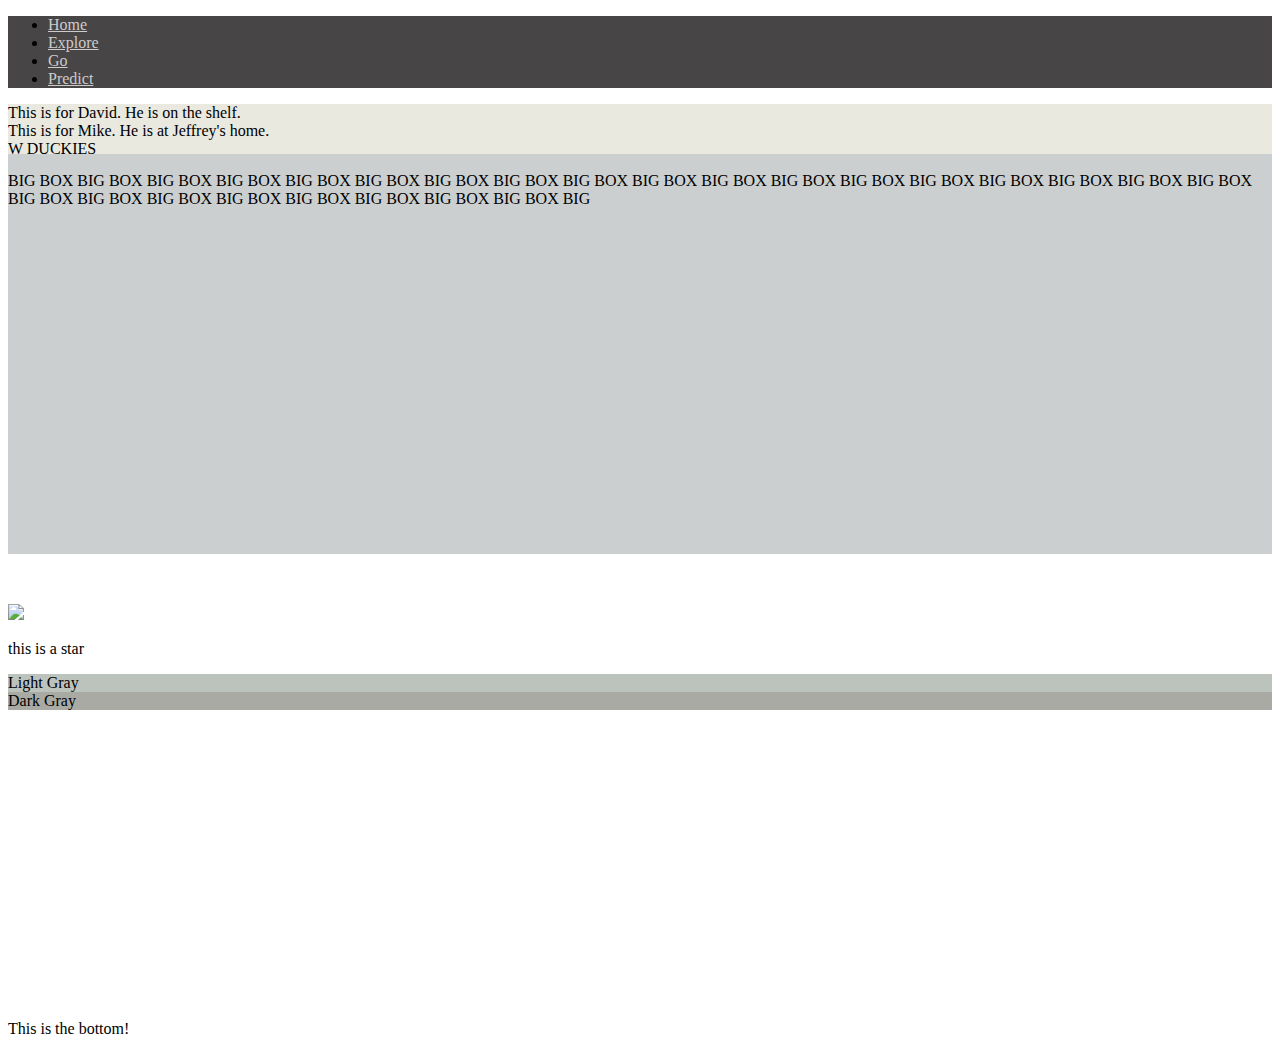
==== 24_fd_Balls_JeffreyZ_WeichenL/index.html @ 4ea7d7da "changed index" ====
<!DOCTYPE html>

<!-- .no-js attribute to make sure that stuff doesn't load in before styling info arrives -->
<html class="no-js">    
    <head>

        <style>

            ul {
                background-color: rgb(71, 69, 69);
            }

            a#b {
                color: rgb(206, 203, 203);
            }


        </style>

        <title>Foundation Tests</title>

        <link rel="stylesheet" href="https://cdn.jsdelivr.net/npm/foundation-sites@6.7.5/dist/css/foundation.min.css" crossorigin="anonymous">
        <script src="https://cdn.jsdelivr.net/npm/foundation-sites@6.7.5/dist/js/foundation.min.js" crossorigin="anonymous"></script>

    </head>

    <body>

        <ul class="menu align-left">
            <li><a href="#" id="b">Home</a></li>
            <li><a id="b" href="#">Explore</a></li>
            <li><a href="#" id="b">Go</a></li>
            <li><a href="#" id="b">Predict</a></li>
        </ul>


        <div class="grid-y" style="height: 500px;">
            <div class="grid-x grid-padding-x" style="height: 10%;">  
                <div class="cell medium-4" style="background-color: rgb(233, 233, 224); color: rgb(0, 0, 0);">
                    This is for David. He is on the shelf.
                </div>
                <div class="cell medium-4" style="background-color: rgb(233, 233, 224); color: rgb(0, 0, 0);">
                    This is for Mike. He is at Jeffrey's home.
                </div>
                <div class="cell medium-4" style="background-color: rgb(233, 233, 224); color: rgb(0, 0, 0);">
                    W DUCKIES
                </div>
            </div>

            <div class="cell small-6 medium-4 large-8" style="background-color: rgb(204, 207, 207); height: 400px">
                <br>
                BIG BOX BIG BOX BIG BOX BIG BOX BIG BOX BIG BOX BIG BOX BIG BOX BIG BOX BIG BOX BIG BOX BIG BOX BIG BOX BIG BOX BIG BOX BIG BOX BIG BOX BIG BOX BIG BOX BIG BOX BIG BOX BIG BOX BIG BOX BIG BOX BIG BOX BIG BOX BIG
            </div>
        </div>


        <div class="grid-container fluid">
            <div class="grid-y" style="height: 400px;">
                <div class="grid-x grid-padding-x" style="height: 30%;">  
                    <div class="cell medium-4" style="margin: auto;">
                        <img src="https://www.nasa.gov/sites/default/files/thumbnails/image/romankilonvae_draft_03.jpg">
                        <p>this is a star</p>
                    </div>
                    <div class="cell medium-4" style="background-color: rgb(188, 194, 188);">
                        Light Gray
                    </div>
                    <div class="cell medium-4" style="background-color: rgb(170, 170, 164);">
                        Dark Gray
                    </div>
                </div>
            </div>
        </div>






<!-- for some reasoon this appears in the previous text box -->
        <div>
            <p>This is the bottom!</p>
        </div>



    </body>
</html>
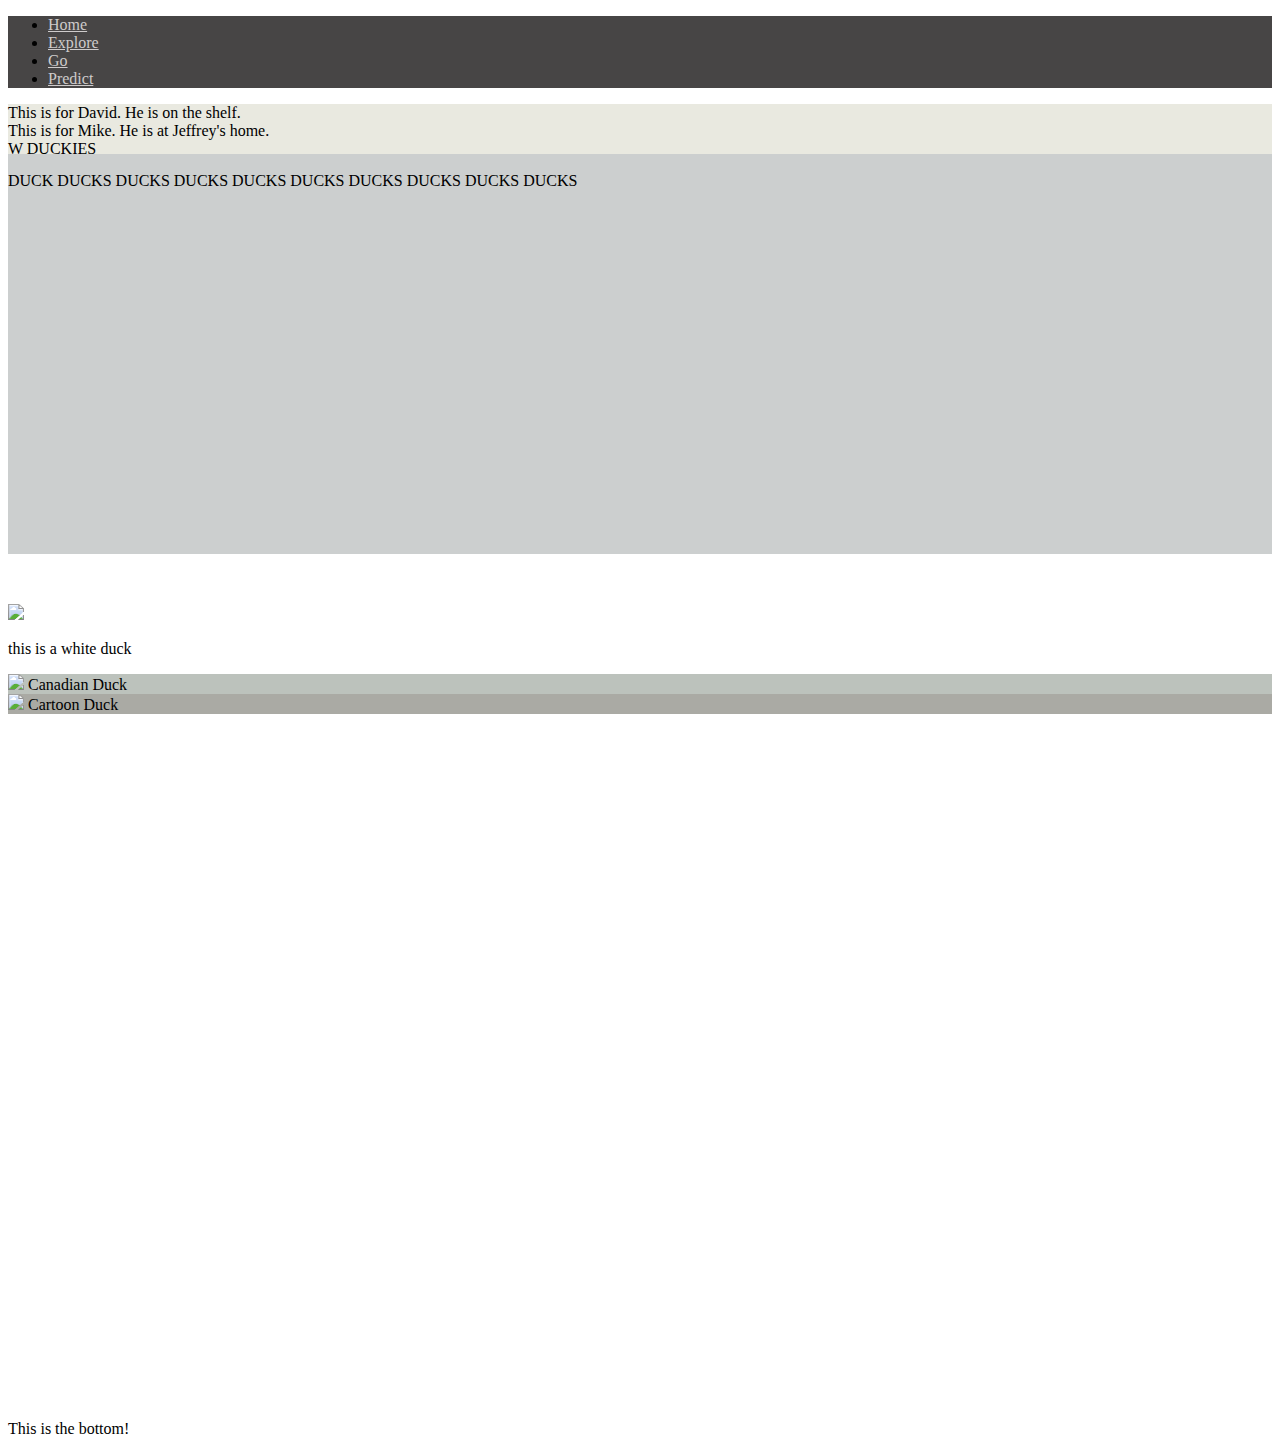
==== commit 44d1e3cf: "Update index.html" ====
--- a/24_fd_Balls_JeffreyZ_WeichenL/index.html
+++ b/24_fd_Balls_JeffreyZ_WeichenL/index.html
@@ -47,25 +47,30 @@
                 </div>
             </div>
 
-            <div class="cell small-6 medium-4 large-8" style="background-color: rgb(204, 207, 207); height: 400px">
+            <div class="cell small-6 medium-4 large-8" style="background-color: rgb(204, 207, 207); height: 400px;">
+                
                 <br>
-                BIG BOX BIG BOX BIG BOX BIG BOX BIG BOX BIG BOX BIG BOX BIG BOX BIG BOX BIG BOX BIG BOX BIG BOX BIG BOX BIG BOX BIG BOX BIG BOX BIG BOX BIG BOX BIG BOX BIG BOX BIG BOX BIG BOX BIG BOX BIG BOX BIG BOX BIG BOX BIG
+                DUCK DUCKS DUCKS DUCKS DUCKS DUCKS DUCKS DUCKS DUCKS DUCKS
+                
+
             </div>
         </div>
 
 
         <div class="grid-container fluid">
-            <div class="grid-y" style="height: 400px;">
-                <div class="grid-x grid-padding-x" style="height: 30%;">  
-                    <div class="cell medium-4" style="margin: auto;">
-                        <img src="https://www.nasa.gov/sites/default/files/thumbnails/image/romankilonvae_draft_03.jpg">
-                        <p>this is a star</p>
+            <div class="grid-y" style="height: 800px;">
+                <div class="grid-x grid-padding-x" style="height: 10%;">  
+                    <div class="cell medium-4">
+                        <img src="https://images.unsplash.com/photo-1563409236302-8442b5e644df?ixlib=rb-4.0.3&ixid=MnwxMjA3fDB8MHxzZWFyY2h8M3x8ZHVja3xlbnwwfHwwfHw%3D&w=1000&q=80">
+                        <p>this is a white duck</p>
                     </div>
                     <div class="cell medium-4" style="background-color: rgb(188, 194, 188);">
-                        Light Gray
+                        <img src="https://www.cnet.com/a/img/resize/bad49aed6598395519097dd7109e92104041fb1c/hub/2019/01/09/e30a81d2-f4e7-4439-98bf-61e288e16007/gettyimages-1045983738-1.jpg?auto=webp&fit=crop&height=675&precrop=1802,1147,x47,y131&width=1200">
+                        Canadian Duck
                     </div>
                     <div class="cell medium-4" style="background-color: rgb(170, 170, 164);">
-                        Dark Gray
+                        <img src="https://img.freepik.com/free-vector/cute-duck-white_1308-41058.jpg?w=2000">
+                        Cartoon Duck
                     </div>
                 </div>
             </div>
@@ -77,11 +82,12 @@
 
 
 <!-- for some reasoon this appears in the previous text box -->
-        <div>
-            <p>This is the bottom!</p>
-        </div>
+        
 
 
 
     </body>
-</html>+    <div>
+        <p>This is the bottom!</p>
+    </div>
+</html>
